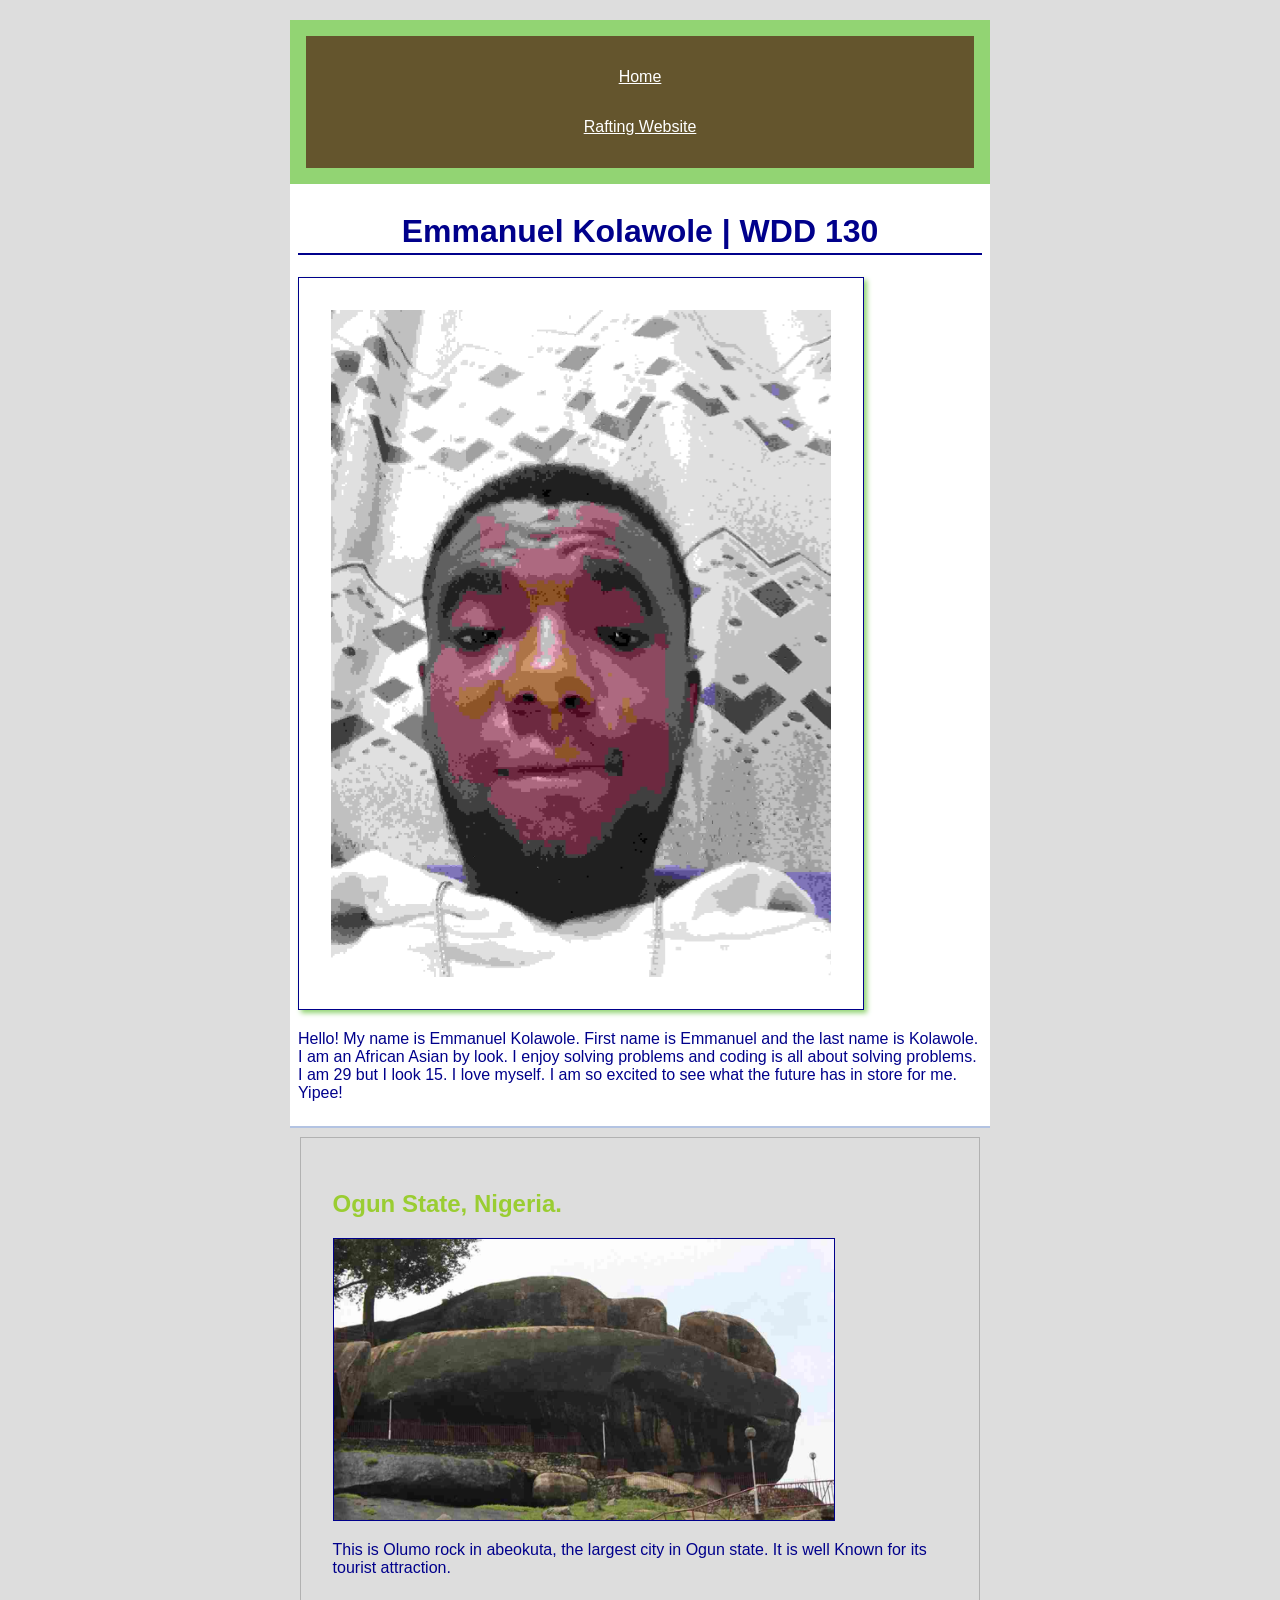
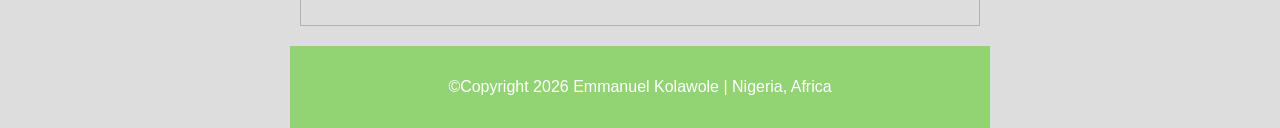
==== index.html @ adbf7298 "c" ====
<!DOCTYPE html>
<html lang="en-US">

<head>
    <meta charset="UTF-8">
    <meta name="viewport" content="width=device-width, initial-scale=1.0">
    <title>Emmanuel Kolawole | WDD 130</title>
    <meta="description"
      content="A personal WDD 130 home page for Emmanuel Kolawole, including information about Ogun State, Nigeria.">
        <meta="author" content="Emmanuel Kolawole">
            <link rel="stylesheet" href="styles/styles.css">
</head>

<body>
    <header>
        <nav>
            <a href="#">Home</a>
            <a href="wwr/">Rafting Website</a>
        </nav>
    </header>
    <main>
        <h1>Emmanuel Kolawole | WDD 130</h1>
        <img src="images/profile.jpg" alt="Emmanuel Kolawole" width="750">
        <p>Hello! My name is Emmanuel Kolawole. First name is Emmanuel and the last name is
            Kolawole.
            I am an African Asian by look. I enjoy solving problems and coding is all about solving
            problems. I am 29 but I look 15. I love myself. I am so excited to see what the future
            has in store for me. Yipee!</p>
    </main>
    <aside>
        <h2>Ogun State, Nigeria.</h2>
        <img src="images/abeokuta.jpg" alt="Abeokuta, Ogun state, Nigeria." width="750">
        <p>This is Olumo rock in abeokuta, the largest city in Ogun state. It is well Known for its
            tourist attraction.</p>
    </aside>
    <footer>
        <p>©️Copyright 2026 Emmanuel Kolawole | Nigeria, Africa</p>
    </footer>
</body>

</html>
---- styles/styles.css ----
body {
    max-width: 700px;
    margin: 0 auto;
    font-family: Arial, sans-serif;
    background-color: #ddd;
}

header,
footer {
    padding: 1rem;
    color: white;
    background-color: #92d473;
    text-align: center;
    margin-top: 20px;
}

main img {
    width: 500px;
    height: auto;
    border: 1px solid darkblue;
    padding: 2rem;
    box-shadow: 3px 3px 5px #92d473;

}

nav {
    background-color: rgb(100, 85, 45);
    padding: 1rem;
}

nav a {
    color: white;
    padding: 1rem;
    display: block;
}

main {
    max-width: 700px;
    padding: 0.5rem;
    background-color: rgb(255, 255, 255);
    border-bottom: 2px solid rgb(179, 195, 226);
    color: darkblue;

}

aside img {
    width: 500px;
    height: auto;
    border: 1px solid darkblue;

}

aside {
    margin: 0.6rem;
    border: 1px solid rgb(0 0 0 / 0.2);
    padding: 2rem;
    color: darkblue;
}

p {
    padding: 0;
}

picture img {
    width: 100%;
    height: auto;
}

h1 {
    text-align: center;
    color: darkblue;
    border-bottom: 2px solid darkblue;
    padding-bottom: 0.8mm;
}

section {
    margin-top: 20px;
    padding: 15px;
    border: 2px solid #ccc;
}

h2 {
    color: yellowgreen;
}

li {
    margin-bottom: 2px;
}
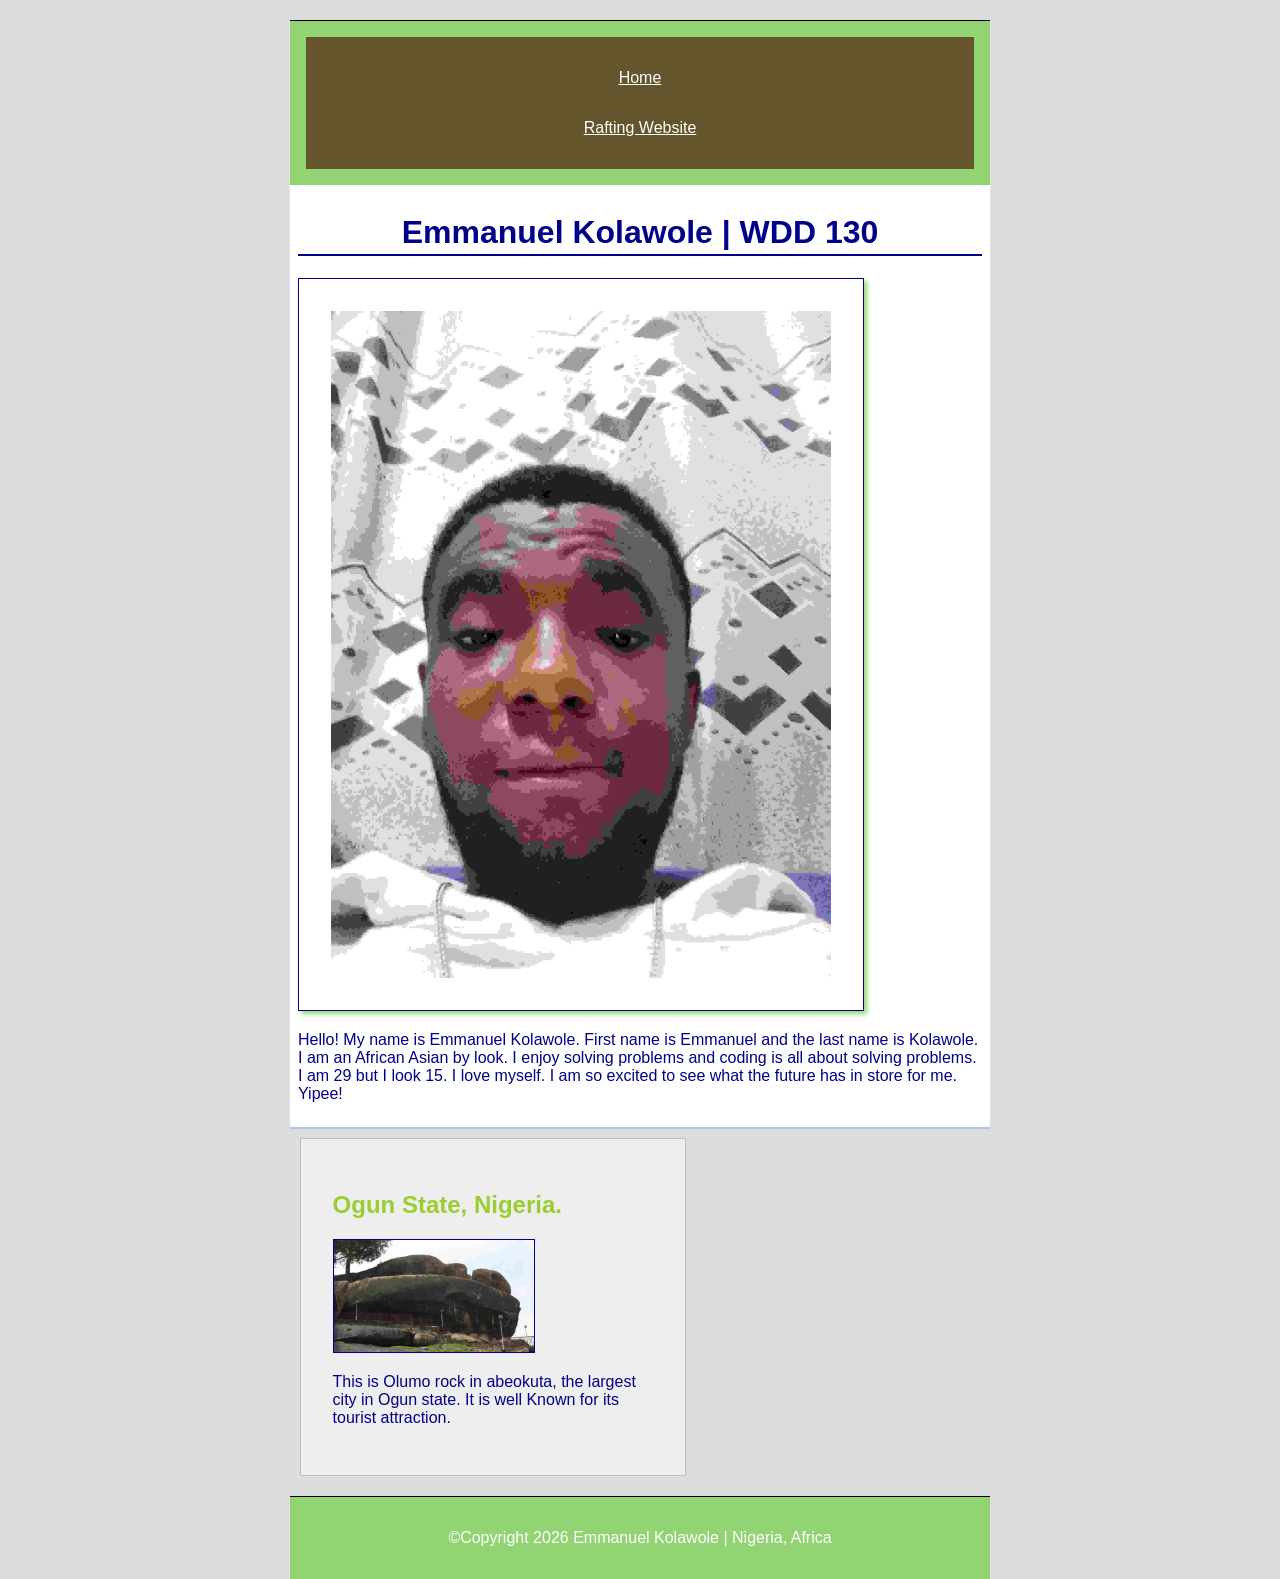
==== commit 1d8afab4: "c" ====
--- a/index.html
+++ b/index.html
@@ -5,10 +5,10 @@
     <meta charset="UTF-8">
     <meta name="viewport" content="width=device-width, initial-scale=1.0">
     <title>Emmanuel Kolawole | WDD 130</title>
-    <meta="description"
+    <meta name="description"
       content="A personal WDD 130 home page for Emmanuel Kolawole, including information about Ogun State, Nigeria.">
-        <meta="author" content="Emmanuel Kolawole">
-            <link rel="stylesheet" href="styles/styles.css">
+    <meta name="author" content="Emmanuel Kolawole">
+    <link rel="stylesheet" href="styles/styles.css">
 </head>
 
 <body>
@@ -20,7 +20,7 @@
     </header>
     <main>
         <h1>Emmanuel Kolawole | WDD 130</h1>
-        <img src="images/profile.jpg" alt="Emmanuel Kolawole" width="750">
+        <img src="images/profile.jpg" alt="Emmanuel Kolawole">
         <p>Hello! My name is Emmanuel Kolawole. First name is Emmanuel and the last name is
             Kolawole.
             I am an African Asian by look. I enjoy solving problems and coding is all about solving
@@ -29,7 +29,7 @@
     </main>
     <aside>
         <h2>Ogun State, Nigeria.</h2>
-        <img src="images/abeokuta.jpg" alt="Abeokuta, Ogun state, Nigeria." width="750">
+        <img src="images/abeokuta.jpg" alt="Abeokuta, Ogun state, Nigeria.">
         <p>This is Olumo rock in abeokuta, the largest city in Ogun state. It is well Known for its
             tourist attraction.</p>
     </aside>
--- a/styles/styles.css
+++ b/styles/styles.css
@@ -12,6 +12,7 @@
     background-color: #92d473;
     text-align: center;
     margin-top: 20px;
+    border-top: 1px solid #000;
 }
 
 main img {
@@ -44,16 +45,18 @@
 }
 
 aside img {
-    width: 500px;
+    width: 200px;
     height: auto;
     border: 1px solid darkblue;
 
 }
 
 aside {
+    width: 20rem;
     margin: 0.6rem;
     border: 1px solid rgb(0 0 0 / 0.2);
     padding: 2rem;
+    background-color: #eee;
     color: darkblue;
 }
 
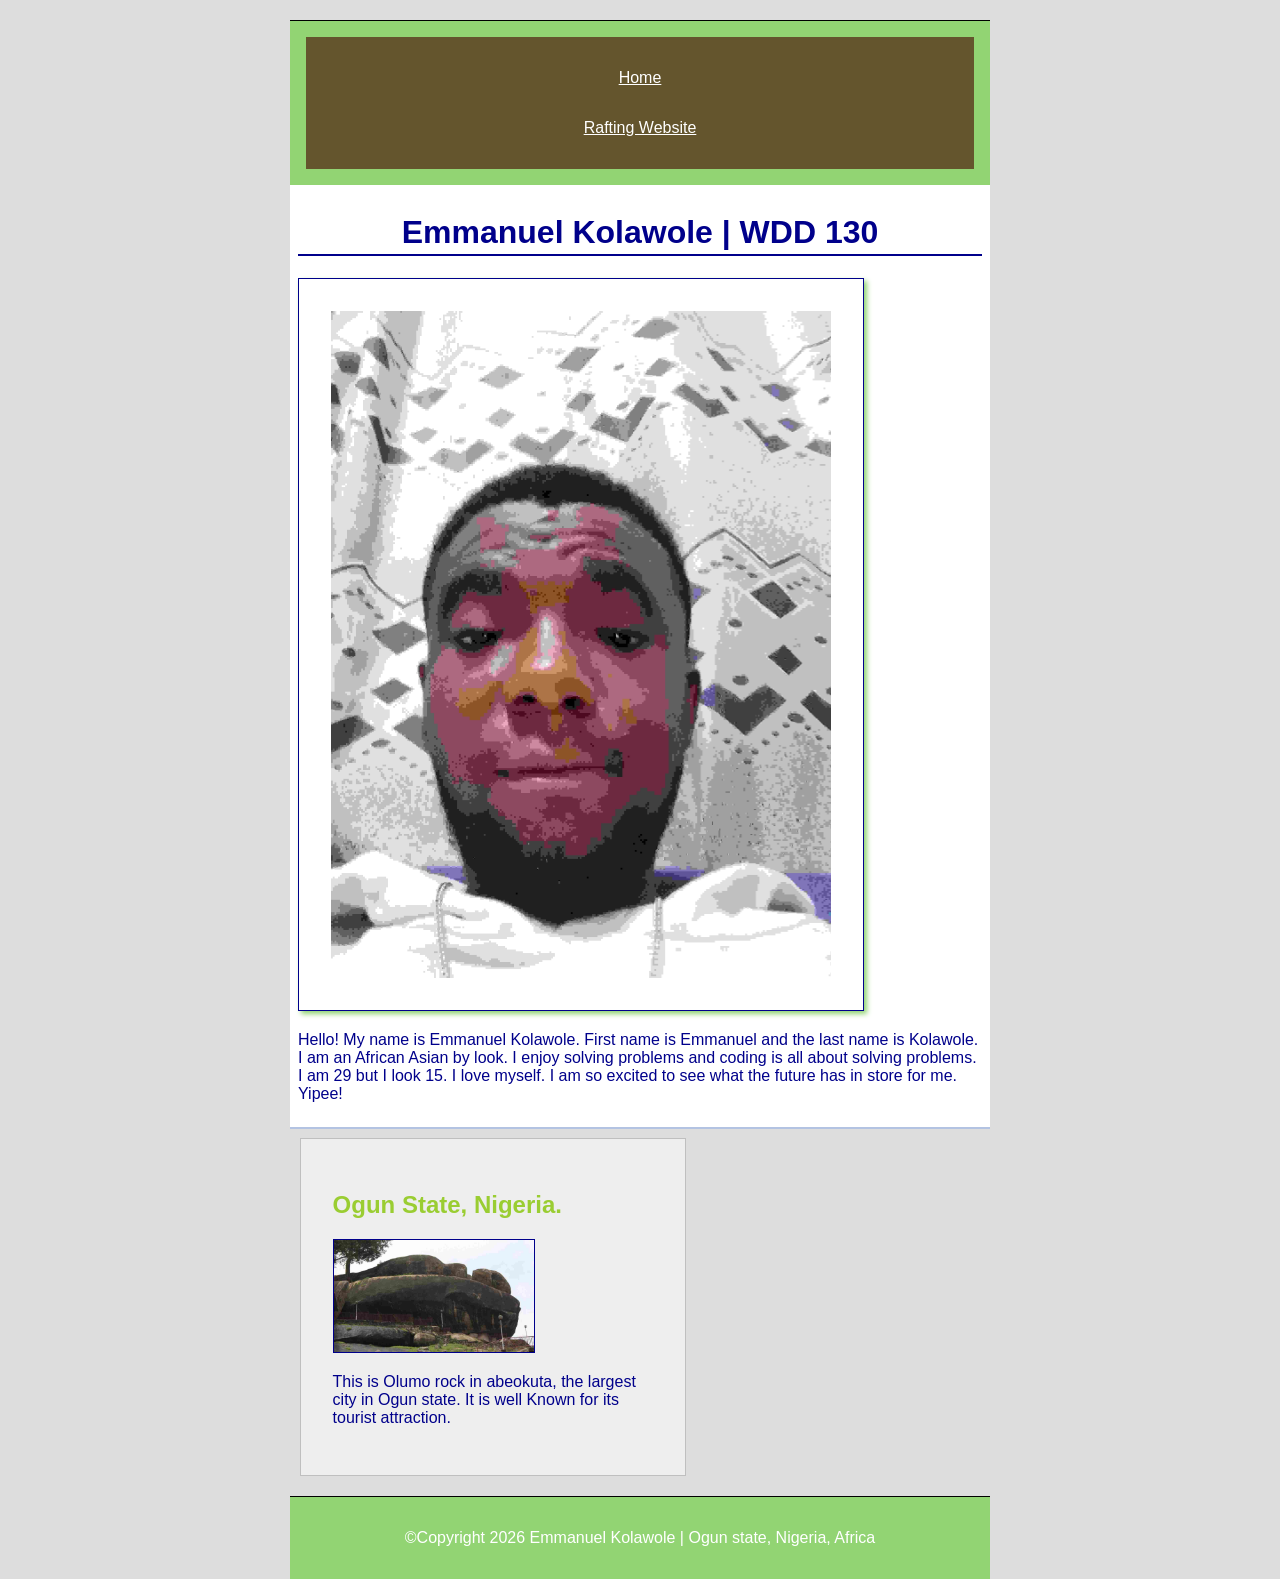
==== commit 1c4358cb: "c" ====
--- a/index.html
+++ b/index.html
@@ -34,7 +34,7 @@
             tourist attraction.</p>
     </aside>
     <footer>
-        <p>©️Copyright 2026 Emmanuel Kolawole | Nigeria, Africa</p>
+        <p>©️Copyright 2026 Emmanuel Kolawole | Ogun state, Nigeria, Africa</p>
     </footer>
 </body>
 
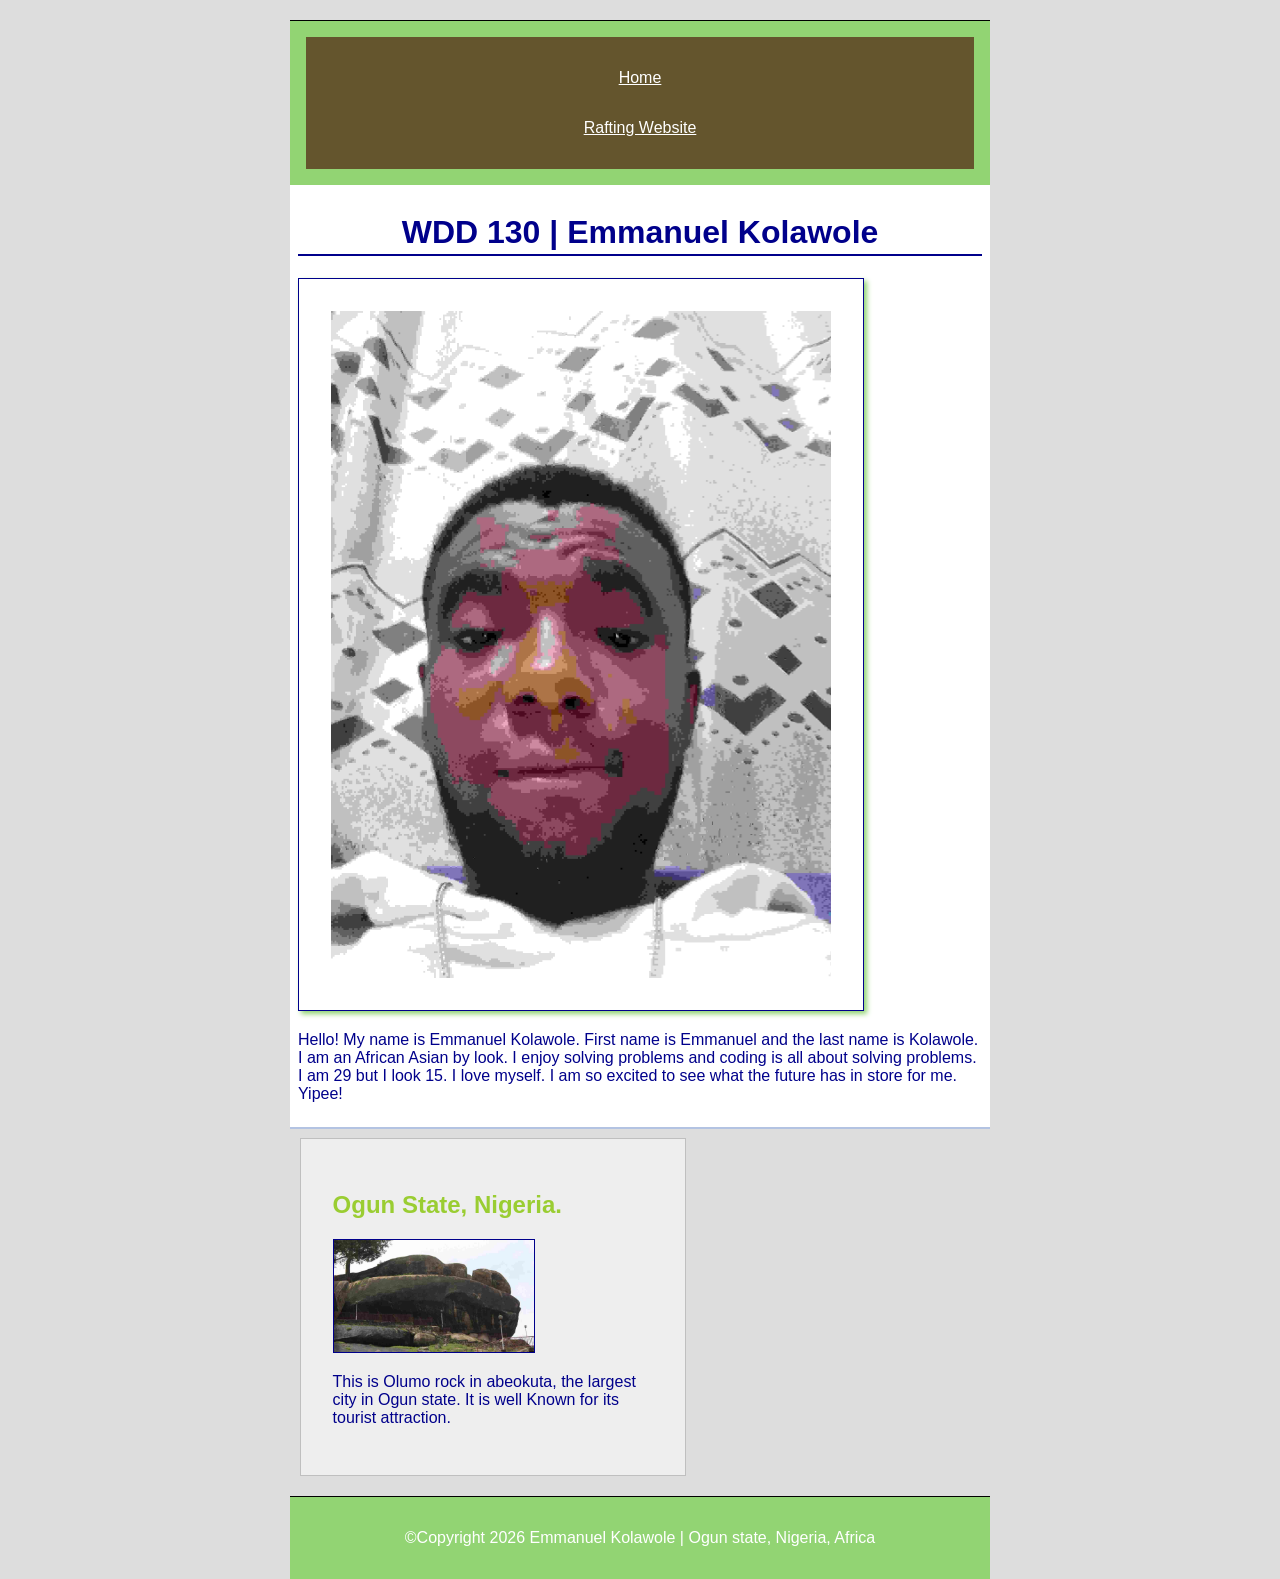
==== commit e838b5f4: "v" ====
--- a/index.html
+++ b/index.html
@@ -19,7 +19,7 @@
         </nav>
     </header>
     <main>
-        <h1>Emmanuel Kolawole | WDD 130</h1>
+        <h1>WDD 130 | Emmanuel Kolawole</h1>
         <img src="images/profile.jpg" alt="Emmanuel Kolawole">
         <p>Hello! My name is Emmanuel Kolawole. First name is Emmanuel and the last name is
             Kolawole.
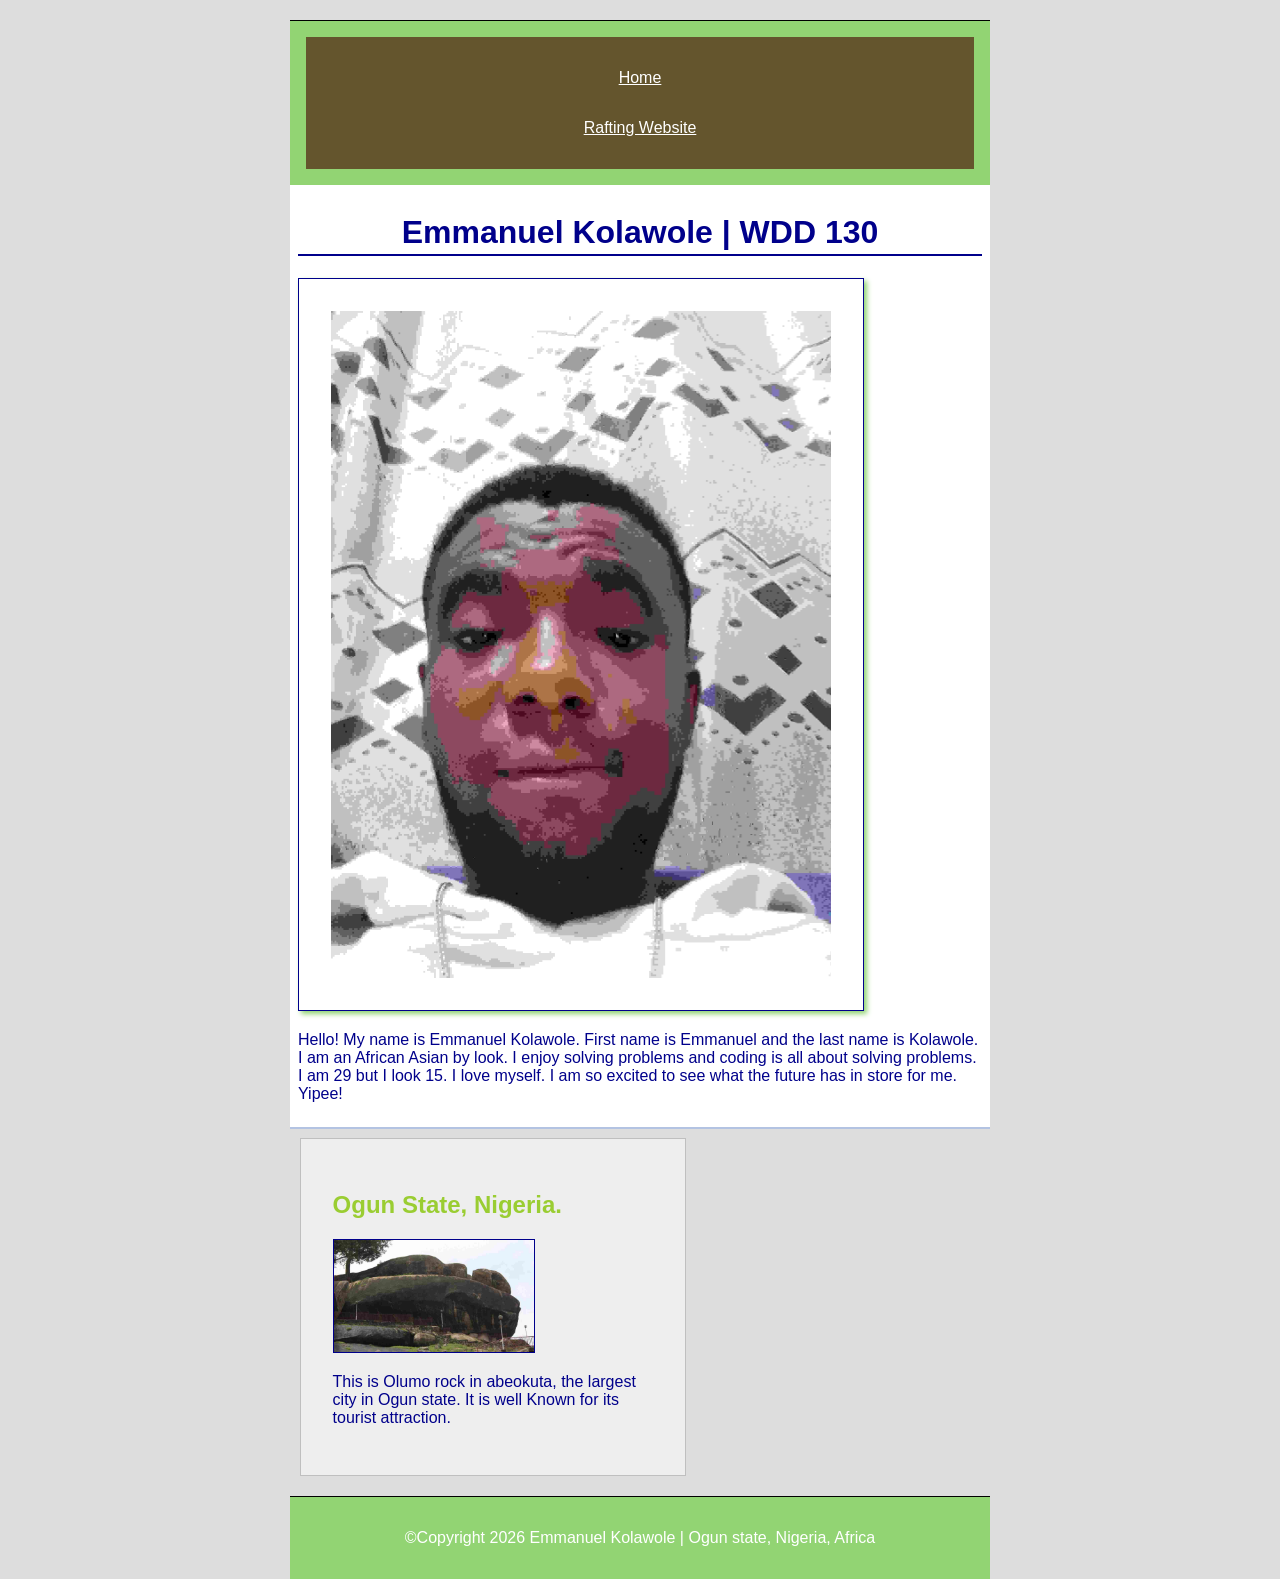
==== commit ace49e68: "c" ====
--- a/index.html
+++ b/index.html
@@ -19,7 +19,7 @@
         </nav>
     </header>
     <main>
-        <h1>WDD 130 | Emmanuel Kolawole</h1>
+        <h1>Emmanuel Kolawole | WDD 130</h1>
         <img src="images/profile.jpg" alt="Emmanuel Kolawole">
         <p>Hello! My name is Emmanuel Kolawole. First name is Emmanuel and the last name is
             Kolawole.
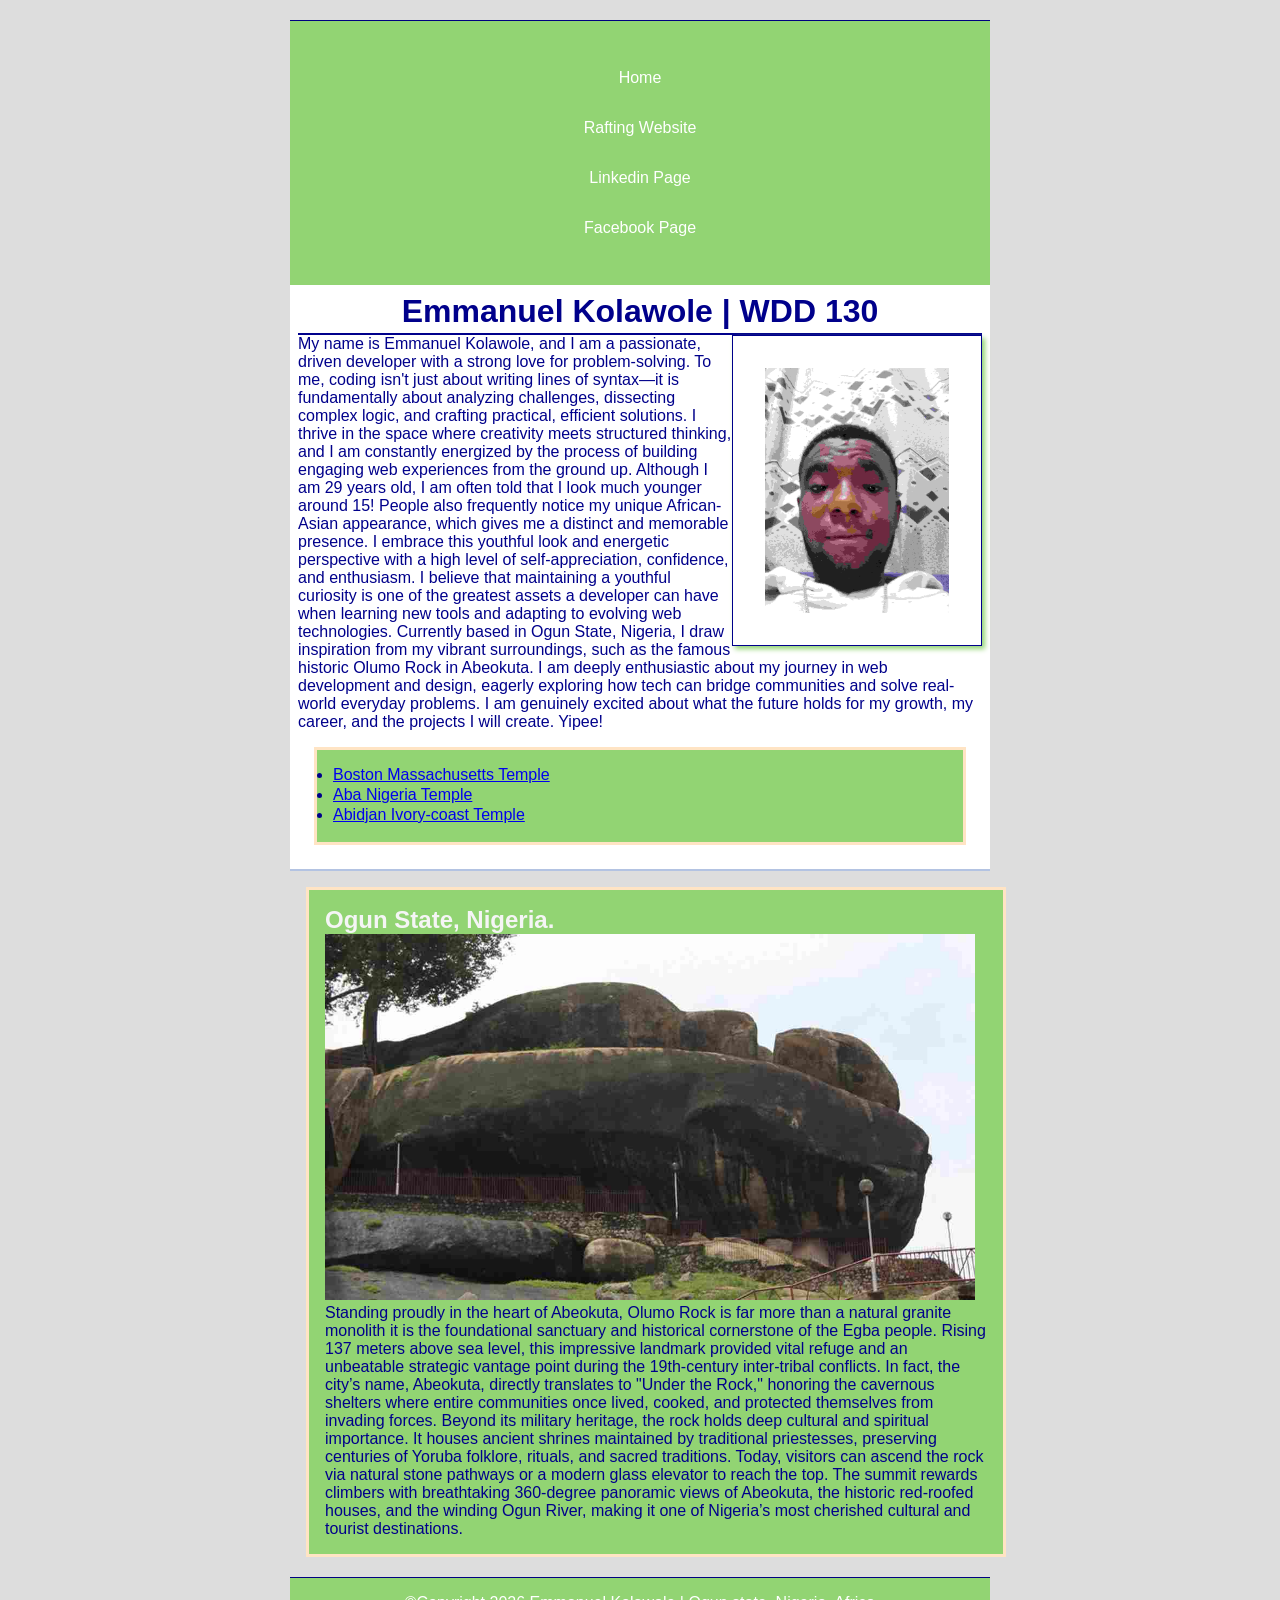
==== commit 6c754b1e: "change" ====
--- a/index.html
+++ b/index.html
@@ -16,22 +16,81 @@
         <nav>
             <a href="#">Home</a>
             <a href="wwr/">Rafting Website</a>
+            <a href="https://www.linkedin.com/in/emmanuel-kolawole-aheaveanlylife/">Linkedin
+                Page</a>
+            <a href="https://www.facebook.com/profile.php?id=61586018758321">Facebook Page</a>
         </nav>
     </header>
     <main>
         <h1>Emmanuel Kolawole | WDD 130</h1>
         <img src="images/profile.jpg" alt="Emmanuel Kolawole">
-        <p>Hello! My name is Emmanuel Kolawole. First name is Emmanuel and the last name is
-            Kolawole.
-            I am an African Asian by look. I enjoy solving problems and coding is all about solving
-            problems. I am 29 but I look 15. I love myself. I am so excited to see what the future
-            has in store for me. Yipee!</p>
+        <p>My name is Emmanuel Kolawole, and I am a passionate, driven developer with a strong love
+            for
+            problem-solving. To me, coding isn't just about writing lines of syntax—it is
+            fundamentally about
+            analyzing challenges, dissecting complex logic, and crafting practical, efficient
+            solutions. I
+            thrive in the space where creativity meets structured thinking, and I am constantly
+            energized by the
+            process of building engaging web experiences from the ground up.
+
+            Although I am 29 years old, I am often told that I look much younger around 15! People
+            also
+            frequently notice my unique African-Asian appearance, which gives me a distinct and
+            memorable
+            presence. I embrace this youthful look and energetic perspective with a high level of
+            self-appreciation, confidence, and enthusiasm. I believe that maintaining a youthful
+            curiosity is
+            one of the greatest assets a developer can have when learning new tools and adapting to
+            evolving web
+            technologies.
+
+            Currently based in Ogun State, Nigeria, I draw inspiration from my vibrant surroundings,
+            such as the
+            famous historic Olumo Rock in Abeokuta. I am deeply enthusiastic about my journey in web
+            development
+            and design, eagerly exploring how tech can bridge communities and solve real-world
+            everyday
+            problems. I am genuinely excited about what the future holds for my growth, my career,
+            and the
+            projects I will create. Yipee!</p>
+        <ul class="box">
+            <li><a href="https://www.churchofjesuschrist.org/temples/details/boston-massachusetts-temple?lang=eng"
+                  target="_blank" rel="noopener">Boston Massachusetts Temple</a></li>
+            <li><a href="https://www.churchofjesuschrist.org/temples/details/aba-nigeria-temple?lang=eng"
+                  target="_blank" rel="noopener">Aba Nigeria Temple</a></li>
+            <li><a href="https://www.churchofjesuschrist.org/temples/details/abidjan-ivory-coast-temple?lang=eng"
+                  target="_blank" rel="noopener">Abidjan Ivory-coast Temple</a></li>
+        </ul>
+
     </main>
-    <aside>
+    <aside class="box">
+
         <h2>Ogun State, Nigeria.</h2>
         <img src="images/abeokuta.jpg" alt="Abeokuta, Ogun state, Nigeria.">
-        <p>This is Olumo rock in abeokuta, the largest city in Ogun state. It is well Known for its
-            tourist attraction.</p>
+        <p>Standing proudly in the heart of Abeokuta, Olumo Rock is far more than a natural granite
+            monolith it
+            is the foundational sanctuary and historical cornerstone of the Egba people. Rising 137
+            meters above
+            sea level, this impressive landmark provided vital refuge and an unbeatable strategic
+            vantage point
+            during the 19th-century inter-tribal conflicts. In fact, the city’s name, Abeokuta,
+            directly
+            translates to "Under the Rock," honoring the cavernous shelters where entire communities
+            once lived,
+            cooked, and protected themselves from invading forces.
+
+            Beyond its military heritage, the rock holds deep cultural and spiritual importance. It
+            houses
+            ancient shrines maintained by traditional priestesses, preserving centuries of Yoruba
+            folklore,
+            rituals, and sacred traditions. Today, visitors can ascend the rock via natural stone
+            pathways or a
+            modern glass elevator to reach the top. The summit rewards climbers with breathtaking
+            360-degree
+            panoramic views of Abeokuta, the historic red-roofed houses, and the winding Ogun River,
+            making it
+            one of Nigeria’s most cherished cultural and tourist destinations.</p>
     </aside>
     <footer>
         <p>©️Copyright 2026 Emmanuel Kolawole | Ogun state, Nigeria, Africa</p>
--- a/styles/styles.css
+++ b/styles/styles.css
@@ -1,3 +1,9 @@
+* {
+    margin: 0;
+    padding: 0;
+    box-sizing: border-box;
+}
+
 body {
     max-width: 700px;
     margin: 0 auto;
@@ -12,20 +18,21 @@
     background-color: #92d473;
     text-align: center;
     margin-top: 20px;
-    border-top: 1px solid #000;
+    border-top: 1px solid navy;
 }
 
 main img {
-    width: 500px;
+    width: 250px;
     height: auto;
     border: 1px solid darkblue;
     padding: 2rem;
     box-shadow: 3px 3px 5px #92d473;
+    float: right;
 
 }
 
 nav {
-    background-color: rgb(100, 85, 45);
+    background-color: #92d473;
     padding: 1rem;
 }
 
@@ -33,6 +40,7 @@
     color: white;
     padding: 1rem;
     display: block;
+    text-decoration: solid;
 }
 
 main {
@@ -45,19 +53,21 @@
 }
 
 aside img {
-    width: 200px;
+    width: 650px;
     height: auto;
-    border: 1px solid darkblue;
 
 }
 
 aside {
-    width: 20rem;
-    margin: 0.6rem;
-    border: 1px solid rgb(0 0 0 / 0.2);
-    padding: 2rem;
-    background-color: #eee;
+    width: 700px;
+    position: relative;
     color: darkblue;
+}
+
+aside h2 {
+    position: static;
+    top: 1rem;
+    left: 1rem;
 }
 
 p {
@@ -79,13 +89,22 @@
 section {
     margin-top: 20px;
     padding: 15px;
-    border: 2px solid #ccc;
+    border: 2px solid #8be690;
 }
 
 h2 {
-    color: yellowgreen;
+    color: whitesmoke;
 }
 
 li {
     margin-bottom: 2px;
+}
+
+/* Class Selectors */
+.box {
+    margin: 1rem;
+    padding: 1rem;
+    background-color: #92d473;
+    color: darkblue;
+    border: 3px solid bisque;
 }
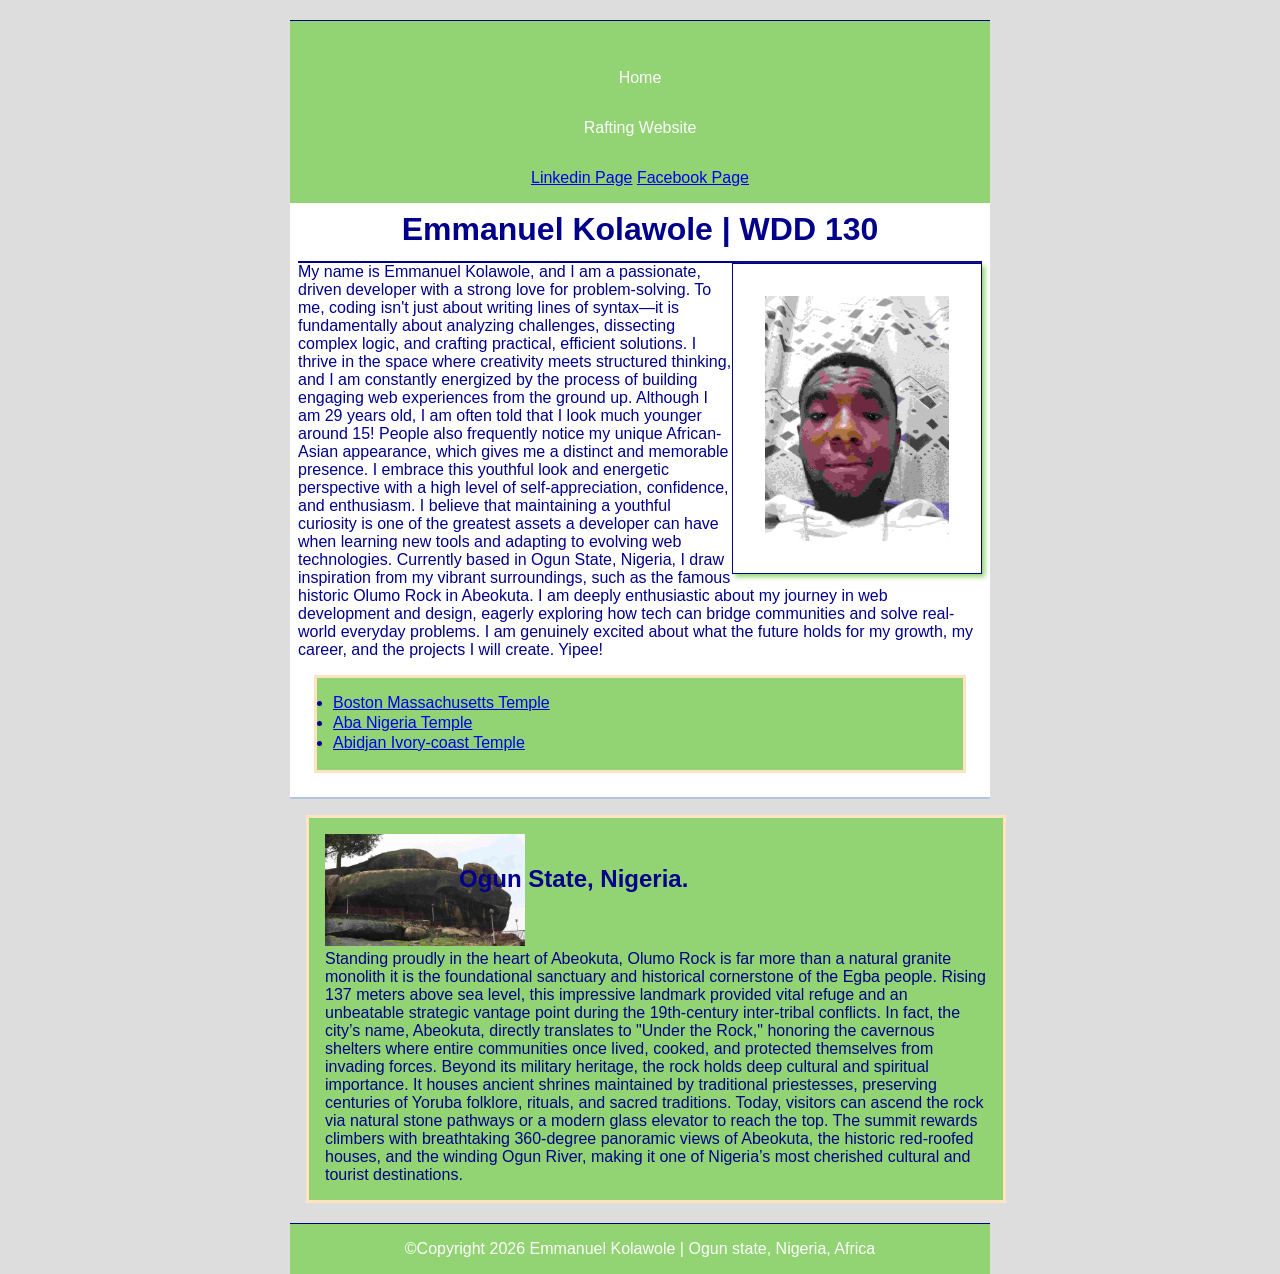
==== commit b0f08baa: "changes" ====
--- a/index.html
+++ b/index.html
@@ -16,10 +16,10 @@
         <nav>
             <a href="#">Home</a>
             <a href="wwr/">Rafting Website</a>
-            <a href="https://www.linkedin.com/in/emmanuel-kolawole-aheaveanlylife/">Linkedin
-                Page</a>
-            <a href="https://www.facebook.com/profile.php?id=61586018758321">Facebook Page</a>
         </nav>
+        <a href="https://www.linkedin.com/in/emmanuel-kolawole-aheaveanlylife/">Linkedin
+            Page</a>
+        <a href="https://www.facebook.com/profile.php?id=61586018758321">Facebook Page</a>
     </header>
     <main>
         <h1>Emmanuel Kolawole | WDD 130</h1>
--- a/styles/styles.css
+++ b/styles/styles.css
@@ -40,7 +40,7 @@
     color: white;
     padding: 1rem;
     display: block;
-    text-decoration: solid;
+    text-decoration: none;
 }
 
 main {
@@ -53,9 +53,8 @@
 }
 
 aside img {
-    width: 650px;
+    width: 200px;
     height: auto;
-
 }
 
 aside {
@@ -65,9 +64,18 @@
 }
 
 aside h2 {
-    position: static;
-    top: 1rem;
-    left: 1rem;
+    position: absolute;
+    top: 47px;
+    left: 150px;
+}
+
+aside {
+    width: 700px;
+    margin: 1rem auto;
+    border: 1px solid darkblue;
+    padding: 1rem;
+    background-color: white;
+    color: darkblue;
 }
 
 p {
@@ -83,7 +91,7 @@
     text-align: center;
     color: darkblue;
     border-bottom: 2px solid darkblue;
-    padding-bottom: 0.8mm;
+    padding-bottom: 0.8rem;
 }
 
 section {
@@ -93,7 +101,7 @@
 }
 
 h2 {
-    color: whitesmoke;
+    color: darkblue;
 }
 
 li {
